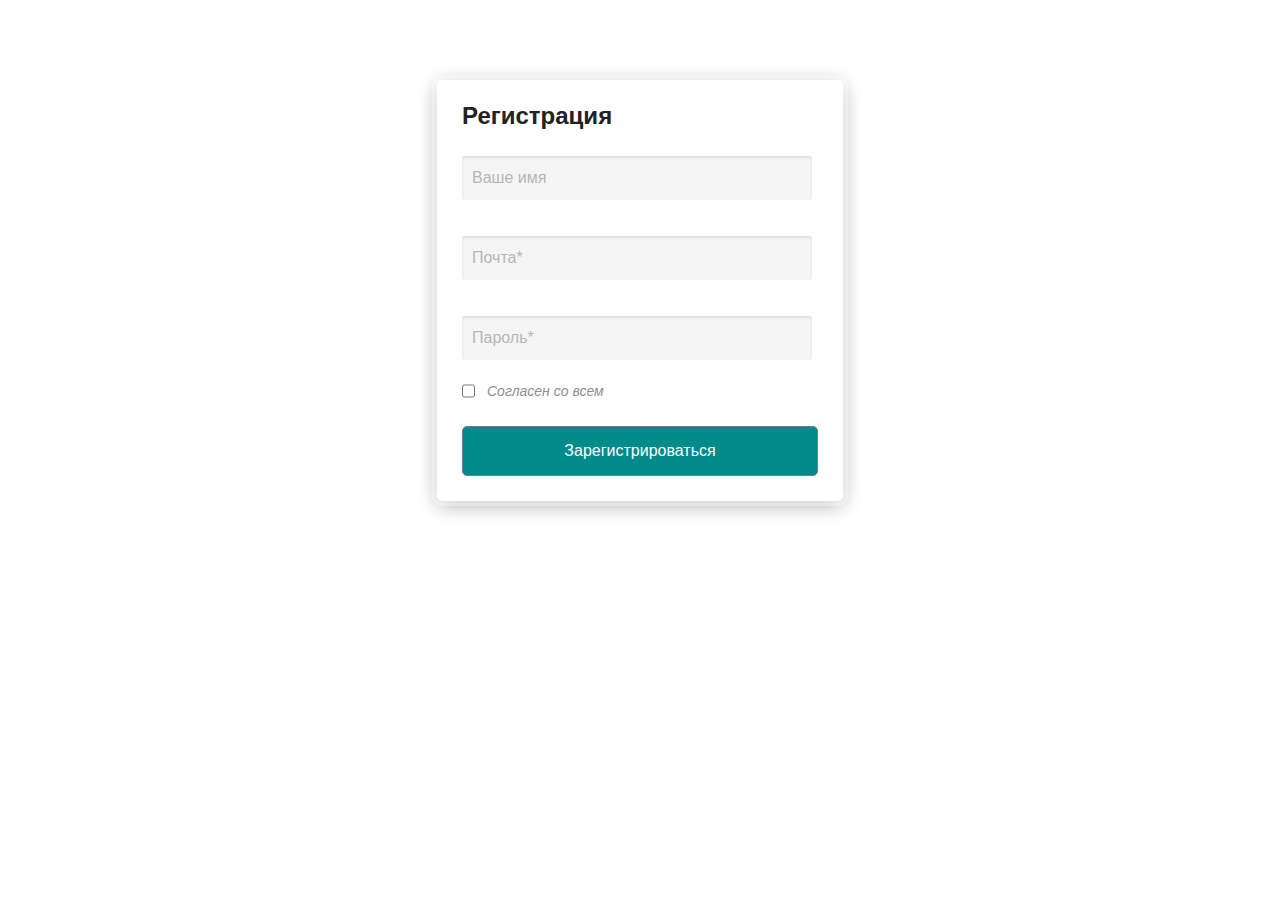
==== 3/index.html @ 15bcb425 "add third task" ====
<!DOCTYPE html>
<html lang="en">
  <head>
    <meta charset="UTF-8" />
    <meta http-equiv="X-UA-Compatible" content="IE=edge" />
    <meta name="viewport" content="width=device-width, initial-scale=1.0" />
    <title>Document</title>
    <script defer src="./js/index.js"></script>
    <link rel="stylesheet" href="./../common/css/reset.css" />
    <link rel="stylesheet" href="./css/style.css" />
  </head>
  <body>
    <div class="container">
      <form id="signUpForm">
        <h3 class="header">Регистрация</h3>

        <div class="inputs">
          <input
            id="nameInput"
            type="text"
            name="name"
            placeholder="Ваше имя"
          />
          <p id="nameError" class="error"></p>

          <input
            id="emailInput"
            type="email"
            name="email"
            placeholder="Почта*"
            required
          />
          <p id="emailError" class="error"></p>

          <input
            id="passwordInput"
            type="password"
            name="password"
            placeholder="Пароль*"
            required
          />
          <p id="passwordError" class="error"></p>

          <div class="acceptAll">
            <input
              id="acceptAll"
              name="accept-all-checkBox"
              value="1"
              type="checkbox"
            />
            <label class="terms" for="acceptAll">Согласен со всем</label>
          </div>
          <p id="acceptError" class="error"></p>

          <button type="submit" id="submitButton">Зарегистрироваться</button>
        </div>
      </form>
    </div>
  </body>
</html>
---- 3/css/style.css ----
body {
  font-family: 'Helvetica Neue', Helvetica, Arial;
  padding-top: 5rem;
}

.container {
  width: 406px;
  max-width: 406px;
  margin: 0 auto;
}

#signUpForm {
  display: flex;
  flex-direction: column;
  padding: 0px 25px 25px;
  box-shadow: 0px 0px 0px 5px rgba(255, 255, 255, 0.4),
    0px 4px 20px rgba(0, 0, 0, 0.33);
  border-radius: 5px;
}

.header {
  font-size: 1.5rem;
  font-weight: bold;
  margin-top: 1.5rem;
}

.inputs label {
  color: #8f8f8f;
}

input::placeholder {
  color: #b5b5b5;
}

input:not([type='checkbox']) {
  background: #f5f5f5;
  border-radius: 3px;
  border: none;
  padding: 13px 10px;
  width: 330px;
  margin-top: 1.75rem;
  box-shadow: inset 0px 2px 3px rgba(0, 0, 0, 0.1);
}

input:not([type='checkbox']):focus {
  background: #fff;
  box-shadow: 0px 0px 0px 3px #fff38e, inset 0px 2px 3px rgba(0, 0, 0, 0.2),
    0px 5px 5px rgba(0, 0, 0, 0.15);
  outline: none;
}

input[type='checkbox'] {
  float: left;
  margin-right: 0.75rem;
}

.acceptAll {
  display: flex;
  margin: 1.5rem 0 0.5rem;
}

.terms {
  font-size: 14px;
  font-style: italic;
}

#submitButton {
  width: 100%;
  margin-top: 20px;
  padding: 15px 0;
  color: #fff;
  font-size: 1rem;
  background-color: darkcyan;
  border-radius: 5px;
  border: 1px solid #737b8d;
}

.invalid {
  border: 2px solid red !important;
}

.disabledButton {
  background-color: gray !important;
}

.error {
  margin-top: 0.5rem;
  font-size: 0.8rem;
  color: red;
}
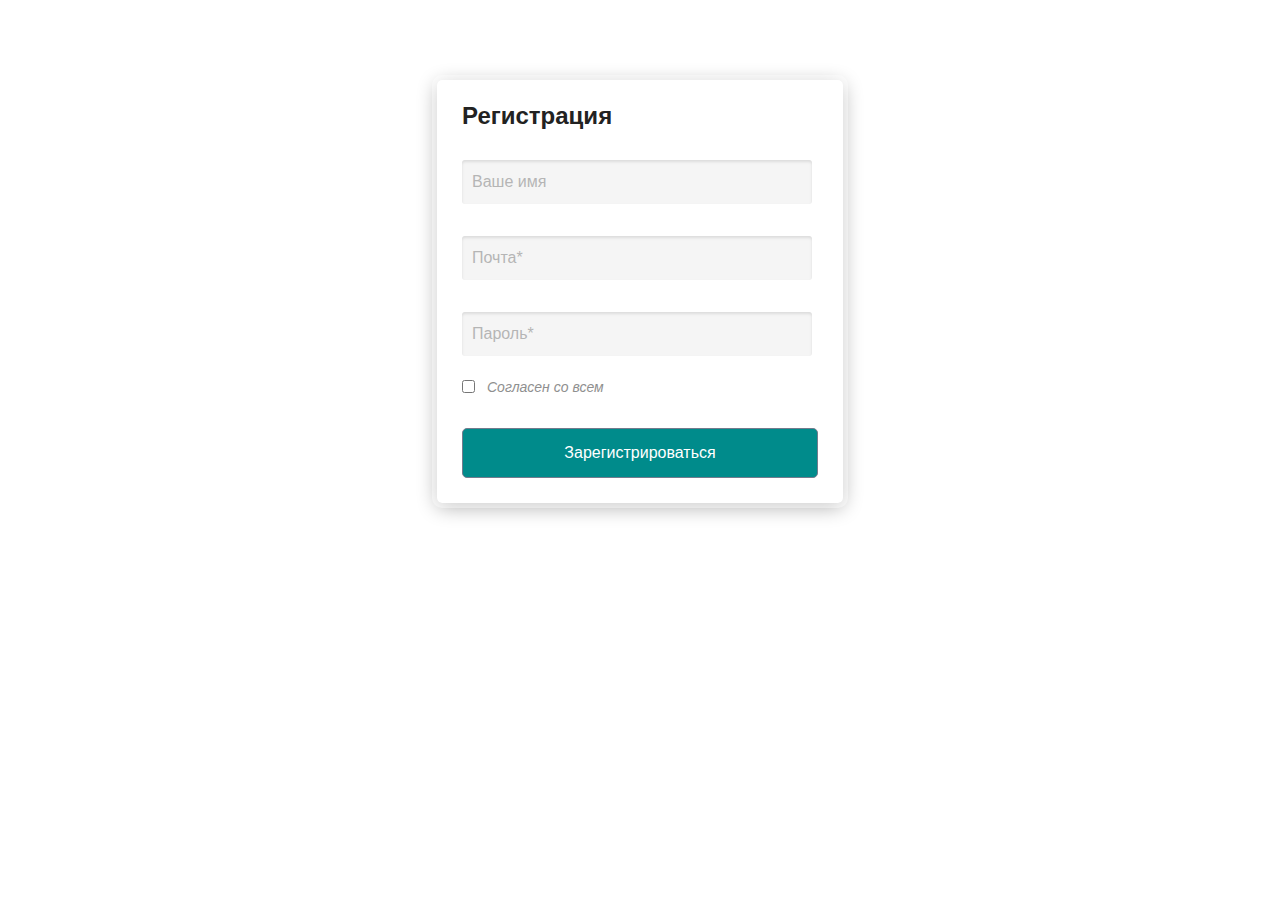
==== commit 4e24cdfe: "refactor third task" ====
--- a/3/index.html
+++ b/3/index.html
@@ -8,49 +8,45 @@
     <script defer src="./js/index.js"></script>
     <link rel="stylesheet" href="./../common/css/reset.css" />
     <link rel="stylesheet" href="./css/style.css" />
+    <link
+      rel="stylesheet"
+      href="https://use.fontawesome.com/releases/v5.0.13/css/all.css"
+      integrity="sha384-DNOHZ68U8hZfKXOrtjWvjxusGo9WQnrNx2sqG0tfsghAvtVlRW3tvkXWZh58N9jp"
+      crossorigin="anonymous"
+    />
   </head>
   <body>
     <div class="container">
-      <form id="signUpForm">
+      <form name="main" id="signUpForm">
         <h3 class="header">Регистрация</h3>
 
         <div class="inputs">
-          <input
-            id="nameInput"
-            type="text"
-            name="name"
-            placeholder="Ваше имя"
-          />
-          <p id="nameError" class="error"></p>
+          <div class="inputContainer">
+            <input type="text" name="name" placeholder="Ваше имя" />
+          </div>
+          <div class="inputContainer">
+            <input type="email" name="email" placeholder="Почта*" />
+          </div>
 
-          <input
-            id="emailInput"
-            type="email"
-            name="email"
-            placeholder="Почта*"
-            required
-          />
-          <p id="emailError" class="error"></p>
-
-          <input
-            id="passwordInput"
-            type="password"
-            name="password"
-            placeholder="Пароль*"
-            required
-          />
-          <p id="passwordError" class="error"></p>
+          <div class="inputContainer">
+            <div class="passwordVisibilityToggle">
+              <i class="far fa-eye"></i>
+              <i class="far fa-eye-slash"></i>
+            </div>
+            <input type="password" name="password" placeholder="Пароль*" />
+          </div>
 
           <div class="acceptAll">
-            <input
-              id="acceptAll"
-              name="accept-all-checkBox"
-              value="1"
-              type="checkbox"
-            />
+            <div class="inputContainer">
+              <input
+                id="acceptAll"
+                name="acceptAll"
+                value="1"
+                type="checkbox"
+              />
+            </div>
             <label class="terms" for="acceptAll">Согласен со всем</label>
           </div>
-          <p id="acceptError" class="error"></p>
 
           <button type="submit" id="submitButton">Зарегистрироваться</button>
         </div>
--- a/3/css/style.css
+++ b/3/css/style.css
@@ -38,7 +38,7 @@
   border: none;
   padding: 13px 10px;
   width: 330px;
-  margin-top: 1.75rem;
+  margin-top: 2rem;
   box-shadow: inset 0px 2px 3px rgba(0, 0, 0, 0.1);
 }
 
@@ -50,13 +50,13 @@
 }
 
 input[type='checkbox'] {
-  float: left;
   margin-right: 0.75rem;
 }
 
 .acceptAll {
   display: flex;
-  margin: 1.5rem 0 0.5rem;
+  margin-top: 1.5rem;
+  padding-bottom: 0.5rem;
 }
 
 .terms {
@@ -66,7 +66,7 @@
 
 #submitButton {
   width: 100%;
-  margin-top: 20px;
+  margin-top: 1.5rem;
   padding: 15px 0;
   color: #fff;
   font-size: 1rem;
@@ -84,7 +84,37 @@
 }
 
 .error {
-  margin-top: 0.5rem;
-  font-size: 0.8rem;
+  position: absolute;
+  margin-top: 0.4rem;
+  font-size: 0.7rem;
   color: red;
+  width: 400px;
 }
+
+.inputContainer {
+  position: relative;
+}
+
+.inputContainer .passwordVisibilityToggle {
+  position: absolute;
+  bottom: 20%;
+  right: 20px;
+  color: gray;
+  cursor: pointer;
+}
+
+.passwordVisibilityToggle i:first-of-type {
+  display: block;
+}
+
+.passwordVisibilityToggle i:last-of-type {
+  display: none;
+}
+
+.passwordVisibilityToggle.show i:first-of-type {
+  display: none;
+}
+
+.passwordVisibilityToggle.show i:last-of-type {
+  display: block;
+}
